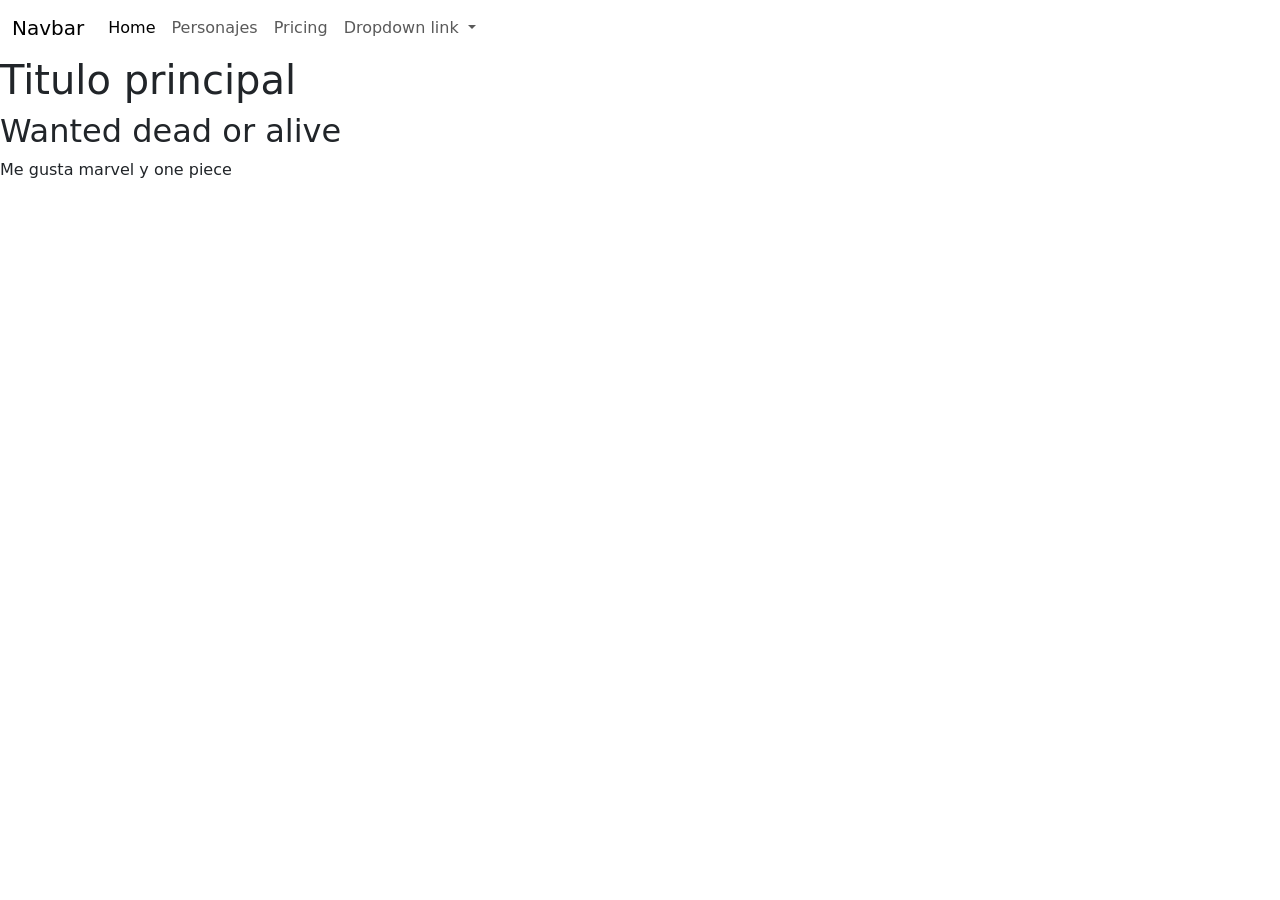
==== index.html @ 26acf077 "Create index.html" ====
<!DOCTYPE html>
<html lang="en">
<head>
    <meta charset="UTF-8">
    <meta name="viewport" content="width=device-width, initial-scale=1.0">
    <link href="https://cdn.jsdelivr.net/npm/bootstrap@5.3.8/dist/css/bootstrap.min.css" rel="stylesheet" integrity="sha384-sRIl4kxILFvY47J16cr9ZwB07vP4J8+LH7qKQnuqkuIAvNWLzeN8tE5YBujZqJLB" crossorigin="anonymous">
    <link rel="stylesheet" href="style.css">
    <title>Document</title>
</head>
<body>
<nav class="navbar navbar-expand-lg bg-body-primary">
  <div class="container-fluid">
    <a class="navbar-brand" href="#">Navbar</a>
    <button class="navbar-toggler" type="button" data-bs-toggle="collapse" data-bs-target="#navbarNavDropdown" aria-controls="navbarNavDropdown" aria-expanded="false" aria-label="Toggle navigation">
      <span class="navbar-toggler-icon"></span>
    </button>
    <div class="collapse navbar-collapse" id="navbarNavDropdown">
      <ul class="navbar-nav">
        <li class="nav-item">
          <a class="nav-link active" aria-current="page" href="#">Home</a>
        </li>
        <li class="nav-item">
          <a class="nav-link" href="pagina1.html">Personajes</a>
        </li>
        <li class="nav-item">
          <a class="nav-link" href="#">Pricing</a>
        </li>
        <li class="nav-item dropdown">
          <a class="nav-link dropdown-toggle" href="#" role="button" data-bs-toggle="dropdown" aria-expanded="false">
            Dropdown link
          </a>
          <ul class="dropdown-menu">
            <li><a class="dropdown-item" href="#">Action</a></li>
            <li><a class="dropdown-item" href="#">Another action</a></li>
            <li><a class="dropdown-item" href="#">Something else here</a></li>
          </ul>
        </li>
      </ul>
    </div>
  </div>
</nav>
    <h1>Titulo principal</h1>

    <h2>Wanted dead or alive</h2>

    <p>Me gusta marvel y one piece</p>

    <img src="https://encrypted-tbn0.gstatic.com/images?q=tbn:ANd9GcSLoIACrnVkjeEf1DcoG8aN9HxcRRNBDnj4tYDG2U1z3VyYO_BR_ail5uBj&s=10" alt="">
</body>
</html>
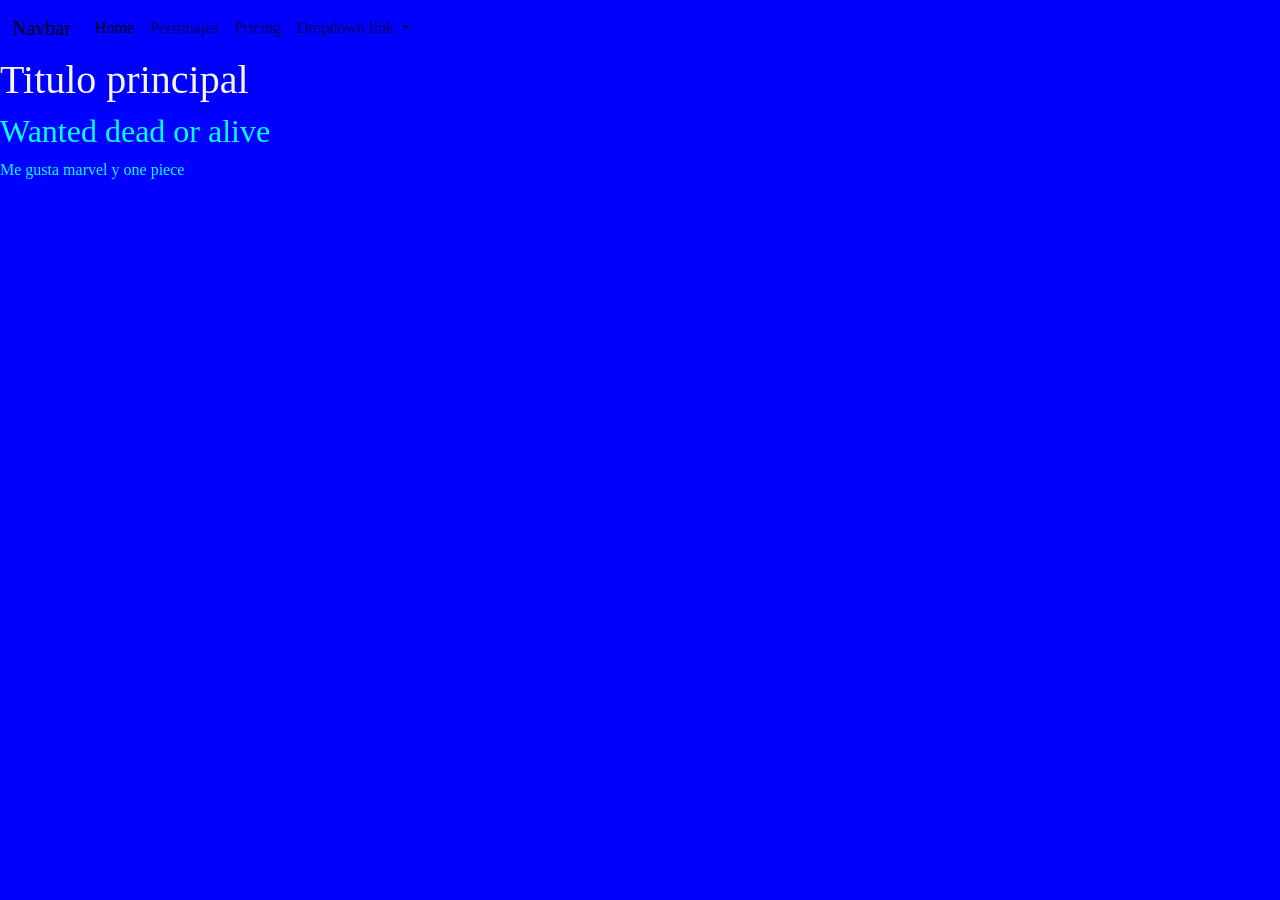
==== commit 3f70ac40: "Update index.html" ====
--- a/index.html
+++ b/index.html
@@ -5,7 +5,7 @@
     <meta name="viewport" content="width=device-width, initial-scale=1.0">
     <link href="https://cdn.jsdelivr.net/npm/bootstrap@5.3.8/dist/css/bootstrap.min.css" rel="stylesheet" integrity="sha384-sRIl4kxILFvY47J16cr9ZwB07vP4J8+LH7qKQnuqkuIAvNWLzeN8tE5YBujZqJLB" crossorigin="anonymous">
     <link rel="stylesheet" href="style.css">
-    <title>Document</title>
+    <title>One Piece y Marvel</title>
 </head>
 <body>
 <nav class="navbar navbar-expand-lg bg-body-primary">
--- a/style.css
+++ b/style.css
@@ -0,0 +1,11 @@
+body {font-family: 'Times New Roman', Times, serif;background-color: blue;
+color: cyan;
+background-image: url(https://cdn.pixabay.com/photo/2013/11/20/12/52/sky-213848_1280.jpg);
+background-size: cover;
+background-repeat: no-repeat;
+background-position: center;
+background-attachment: fixed;
+
+}
+h1{color: whitesmoke;}
+img{width: 250px; height: 300;}
